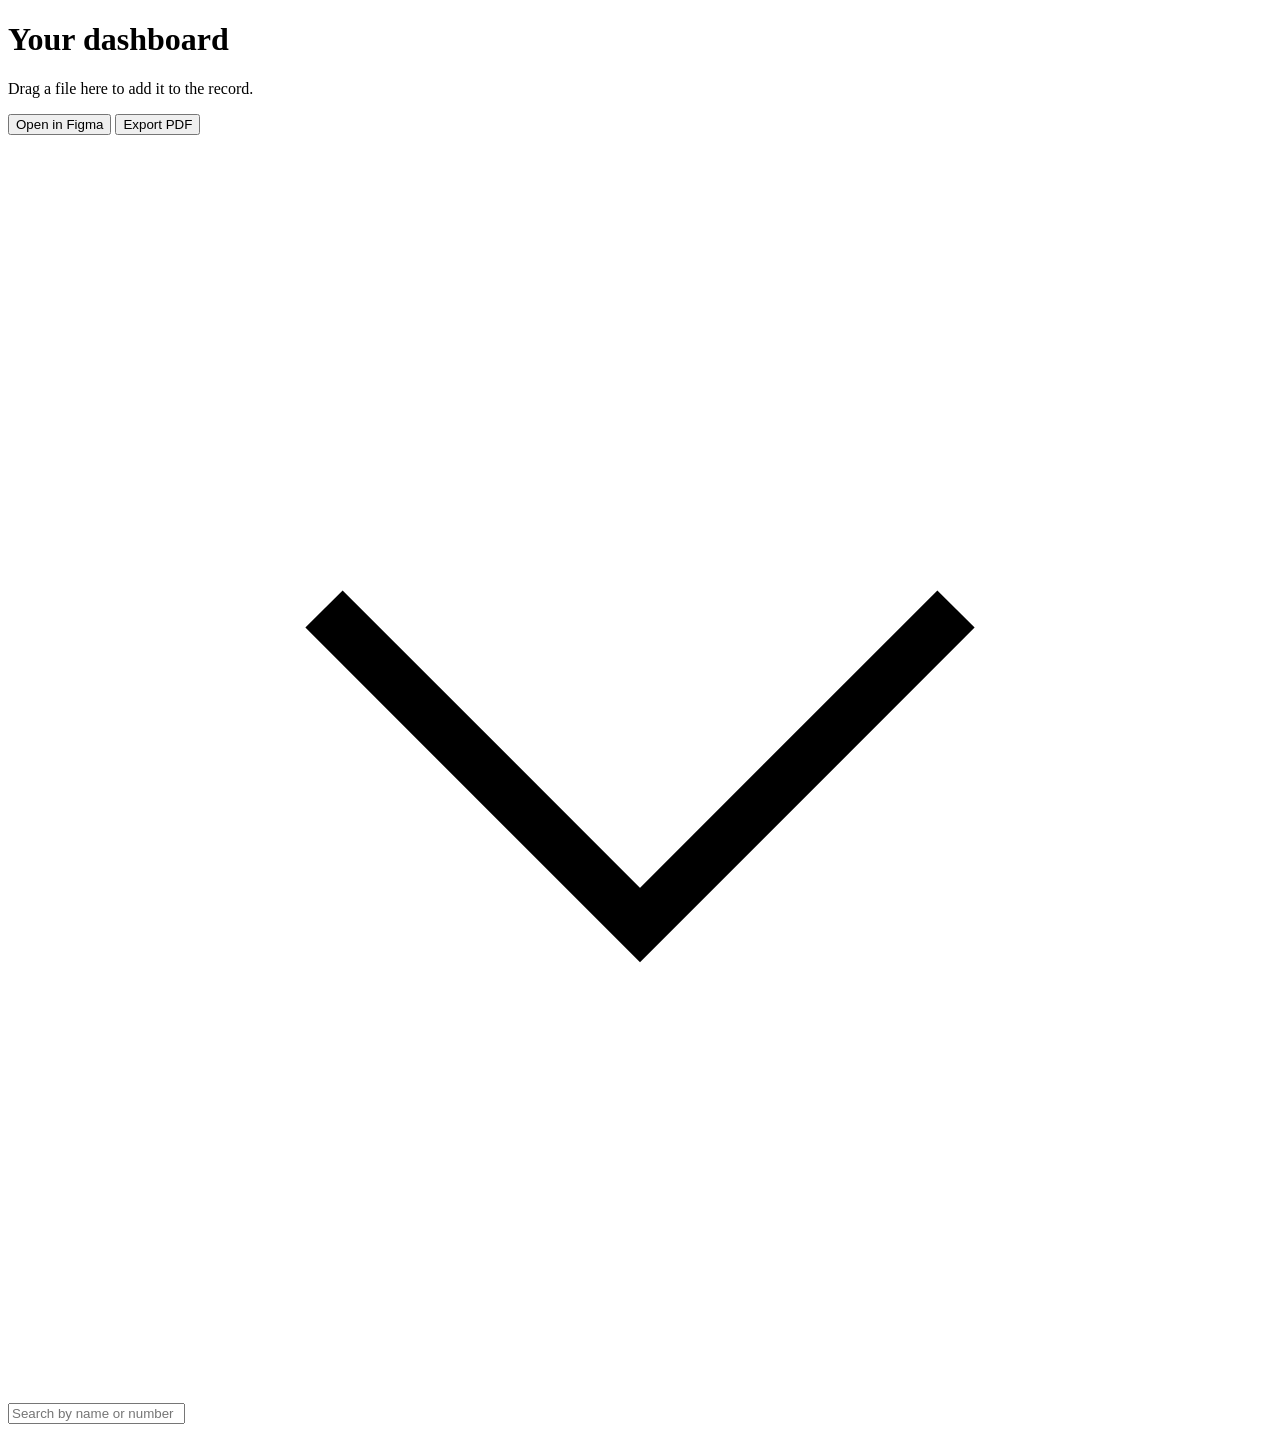
==== skills/ui-lint/fixtures/pass/clean.html @ 8b9adfc1 "Add ui-lint, examples, quickstart; fix template gaps Co-Authored-By: Claude Opus 5.5 <noreply@anthro" ====
<!-- expect: none -->
<!doctype html>
<html lang="en">
<head><style>.wrap { padding: 32px; color: var(--text-primary); }</style></head>
<body>
  <h1>Your dashboard</h1>
  <p>Drag a file here to add it to the record.</p>
  <button class="flex gap-4 p-6 transition-opacity">Open in Figma</button>
  <button>Export PDF</button>
  <svg viewBox="0 0 24 24" fill="none" stroke="currentColor"><path d="M6 9l6 6l6 -6"/></svg>
  <input placeholder="Search by name or number">
</body>
</html>
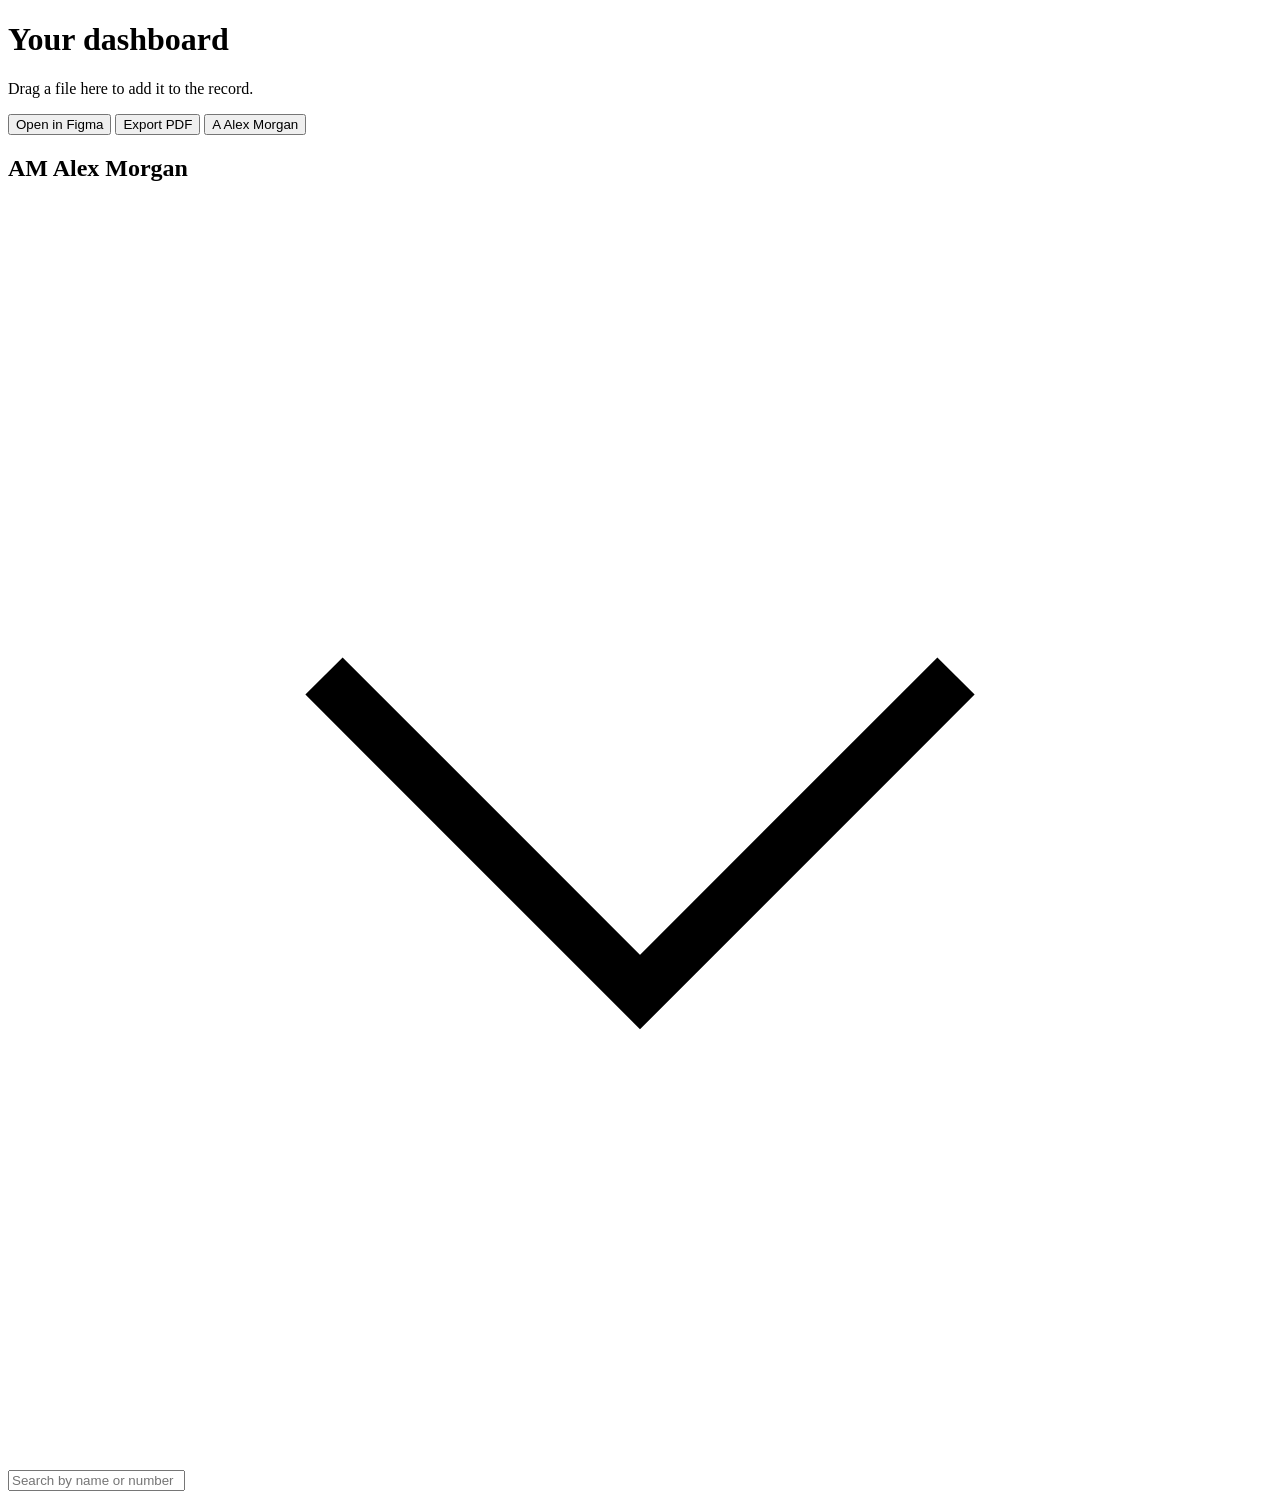
==== commit 5e531a30: "ui-lint: four rules from a second reviewer; profile background Found by running Impeccable alongside" ====
--- a/skills/ui-lint/fixtures/pass/clean.html
+++ b/skills/ui-lint/fixtures/pass/clean.html
@@ -7,6 +7,8 @@
   <p>Drag a file here to add it to the record.</p>
   <button class="flex gap-4 p-6 transition-opacity">Open in Figma</button>
   <button>Export PDF</button>
+  <button class="user"><span class="avatar">A</span> Alex Morgan</button>
+  <h2><span class="avatar">AM</span> Alex Morgan</h2>
   <svg viewBox="0 0 24 24" fill="none" stroke="currentColor"><path d="M6 9l6 6l6 -6"/></svg>
   <input placeholder="Search by name or number">
 </body>
